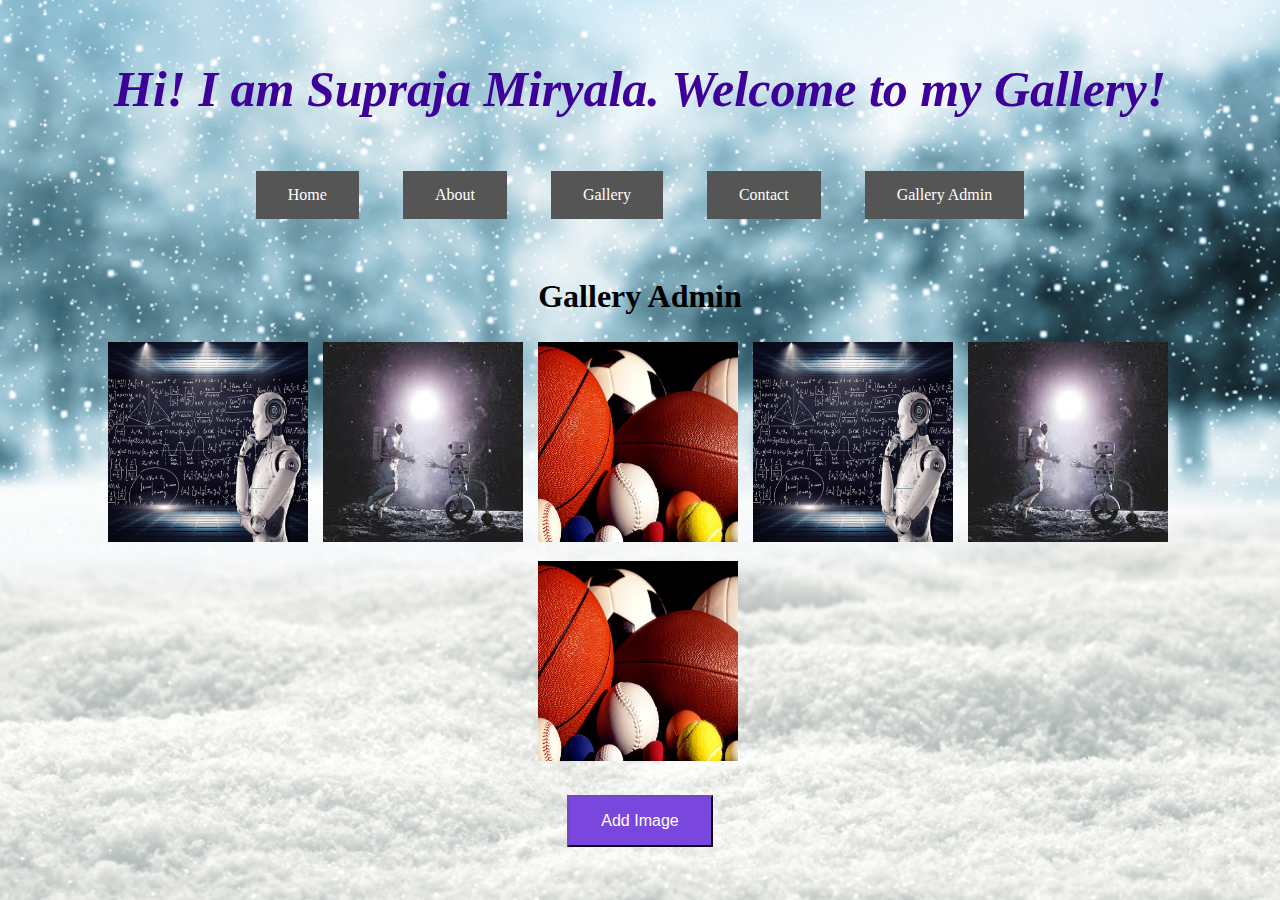
==== galleryAdmin.html @ 0862ba1d "committing version3" ====
<!DOCTYPE html>
<html lang="en">
<head>
    <meta charset="UTF-8">
    <title>Supraja - Gallery Admin</title>
    <link rel="stylesheet" href="indexStyle.css">
    <link rel="stylesheet" href="galleryAdminStyle.css">
</head>

<body class="bg">
<header>
    <br>
    <h1 class="title" ><i>Hi! I am Supraja Miryala. Welcome to my Gallery!</i></h1>
    <nav class="align-center">
        <a href="index.html#home" class="btn">Home</a>
        <a href="index.html#about" class="btn">About</a>
        <a href="index.html#gallery" class="btn">Gallery</a>
        <a href="index.html#contact" class="btn">Contact</a>
        <a href="galleryAdmin.html" class="btn">Gallery Admin</a>
    </nav>
</header>

<div id="galleryAdmin">
    <br>
    <h1>Gallery Admin</h1>

    <div id="galleryCollection"></div>

    <button id="add_button" type="button" class="add-button">Add Image</button>

    <div id="AddImagePopup" class="popup">
        <div class="popup-content">
            <div class="popup-header">
                <span class="close">&times;</span>
                <i><h1>Add Image</h1></i>
            </div>
            <div class="popup-body">
                <form id="image_form" action="" name="addImageForm">
                    <br>
                    <div class="row">
                        <label for="name" class="text-style">Image Name:&nbsp;</label><br>
                        <input id="name" class="input" name="imgName" type="text" value="" size="30" /><br />
                    </div>
                    <br>
                    <div class="row">
                        <label for="url" class="text-style">Image URL:&nbsp;</label><br>
                        <input id="url" class="input" name="url" type="text" value="" /><br />
                    </div>
                    <br>
                    <div class="row">
                        <label for="info" class="text-style">Image Details:&nbsp;</label><br>
                        <input id="info" class="input" name="info" rows="7" cols="30" value=""></input><br />
                    </div>
                    <br>
                    <div class="row">
                        <label for="update" class="text-style">Upload Date(dd/mm/yyyy):&nbsp;</label><br />
                        <input id="update" class="input" name="update" type="text" value=""></input><br />
                    </div>
                    <br>
                    <button id="AddImageButton" type="button" class="add-image-button">Add Image</button>
                </form>
            </div>
        </div>
    </div>

    <div id="EditImagePopup" class="popup">
        <div class="popup-content">
            <div class="popup-header">
                <span class="close1">&times;</span>
                <i><h1>Update/Delete Image</h1></i>
            </div>
            <div class="popup-body">
                <form id="edit_form" action="" name="editImageForm">
                    <br>
                    <div class="row">
                        <label for="edit_name" class="text-style">Image Name:&nbsp;</label><br>
                        <input id="edit_name" class="input" name="name" type="text" value="" size="30" /><br />
                    </div>
                    <br>
                    <div class="row">
                        <label for="edit_url" class="text-style">Image URL:&nbsp;</label><br>
                        <input id="edit_url" class="input" name="url" type="text" value="" /><br />
                    </div>
                    <br>
                    <div class="row">
                        <label for="edit_info" class="text-style">Image Details:&nbsp;</label><br>
                        <input id="edit_info" class="input" name="info" rows="7" cols="30" value=""></input><br />
                    </div>
                    <br>
                    <div class="row">
                        <label for="edit_update" class="text-style">Upload Date(dd/mm/yyyy):&nbsp;</label><br />
                        <input id="edit_update" class="input" name="update" type="text" value=""></input><br />
                    </div>
                    <br>
                    <button id="EditImageButton" type="button" class="add-image-button">Update Image</button>
                    <button id="DeleteImageButton" type="button" class="add-image-button">Delete Image</button>
                </form>
            </div>
        </div>
    </div>

</div>

<script src="adminScript.js" type="text/javascript" ></script>
</body>
</html>
---- indexStyle.css ----
.btn{
      background-color: #555555;
      border: none;
      color: white;
      padding: 15px 32px;
      text-align: center;
      text-decoration: none;
      display: inline-block;
      font-size: 16px;
      margin:20px;
}
.title{
 text-align: center;
 font-family: "Cursive";
 font-size: 50px;
 color:#3d0099;
}
.align-center{
     text-align: center;
}
.border{
    border:2px solid black;

    margin-left: 250px;
    margin-right: 250px;
}
.img-props{
   margin:15px;
}
.center {
  position: absolute;
  top: 88%;
  left: 50%;
  transform: translate(-50%, -50%);
  font-size: 18px;
}
.container {
  position: relative;
}
.btn-about{
      background-color: #e6ecff;
      border: none;
      padding: 15px 32px;
      text-align: center;
      text-decoration: none;
      display: inline-block;
      font-size: 16px;
      margin:20px;
}
#about{
    margin-top: 30px;
    border:3px solid black;
    border-radius: 8px;
    margin:auto;
    text-align: center;
    margin-bottom: 60px;
}
.about-centre{
    width: 50%;
    padding: 20px;
    color:black;
    text-align: center;
    font-size: 25px;
}
.galleryDiv{
   margin: auto;
   width: 53%;
   padding: 10px;
}
.galleryLeft,.galleryRight,.galleryMiddle{
  float:left;
  width: 300px;
  margin: 5px;
  height: 300px;
border-radius: 8px;

}
.images{
max-width: 100%;
  max-height: 100%;
  margin: auto;
  display: block;
border-radius: 8px;

}
#contact{

 margin: auto;
  width: 50%;
  padding: 10px;
}

.contact-form {
        padding: 0 10%;
        margin-top: 100px;
        width: 80%;
}
input, textarea {
            border: 1px solid #808080;
            font-size: 12px;
            padding: 10px 0;
        }

input[type="text"] {
            float: left;
            margin-bottom: 8px;
            padding-left: 3%;
            width: 44.9%;
}
input[type="email"] {
            float: left;
            margin-bottom: 8px;
            padding-left: 3%;
            width: 44.9%;
}
.gutter {
    margin-right: 2.8%;

        }

textarea {
            height: 106px;
            padding-left: 3%;
            margin-bottom: 22px;
            width: 96.2%;
}

input[type="submit"] {
            background-color: green;
            border: none;
            color: black;
            height: 45px;
            width: 100%;
            max-width:93px;
            text-align: center;
}


.bg {
  /* The image used */
  background-image: url("snow.jpg");

  /* Full height */
  height: 100%;

  /* Center and scale the image nicely */
  background-position: center;
  background-repeat: no-repeat;
  background-size: cover;
}
---- galleryAdminStyle.css ----
.add-button{
      background-color: #7947de;
      border-color: #402a6e;
      color: white;
      padding: 15px 32px;
      text-align: center;
      text-decoration: none;
      display: inline-block;
      font-size: 16px;
      margin:20px;
}
.add-button:hover{
    background: #000;
}
#galleryAdmin{
text-align: center;
margin:auto;
}
.popup {
	display: none; /* Hidden by default */
	position: fixed; /* Stay in place */
	z-index: 100000; /* Sit on top */
	padding-top: 100px; /* Location of the box */
	left: 0;
	top: 0;
	width: 100%; /* Full width */
	height: 100%; /* Full height */
	overflow: auto; /* Enable scroll if needed */
	background-color: rgb(0,0,0); /* Fallback color */
	background-color: rgba(0,0,0,0.4); /* Black w/ opacity */
}
.popup-content {
	position: relative;
	background-color: #555555;
	margin: auto;
	padding: 0;
	border: 1px solid #000;
	width: 50%;
	box-shadow: 0 4px 8px 0 rgba(0,0,0,0.2),0 6px 20px 0 rgba(0,0,0,0.19);
}
.close {
	color: white;
	float: right;
	font-size: 28px;
	font-weight: bold;
}
.close:hover,
.close:focus {
	color: #000;
	text-decoration: none;
	cursor: pointer;
}
.close1 {
	color: white;
	float: right;
	font-size: 28px;
	font-weight: bold;
}
.close1:hover,
.close1:focus {
	color: #000;
	text-decoration: none;
	cursor: pointer;
}
.popup-header {
	padding: 2px 16px;
	background-color: #333333;
	color: white;
}
.popup-body {
    padding: 2px 16px;
    padding-left:30px;
    text-align:center;
}
.text-style{
    color:white;
    font-size: 20px;
}
.row {
margin-top: 20px;
  display: flex;
}
.add-image-button{
      background-color: #111111;
      border-color: #aaaaaa;
      border-radius: 8px;
      color: white;
      padding: 15px 32px;
      text-align: center;
      text-decoration: none;
      display: inline-block;
      font-size: 16px;
      margin:20px;
}
#galleryCollection {
    height: auto;
    width: auto;
    text-align: center;
  margin-left: 2%;
  margin-right: 2%
}
#galleryCollection img {
    margin: auto;
    padding: 5px 10px 10px 5px;
  height: 200px;
  width: 200px;
}
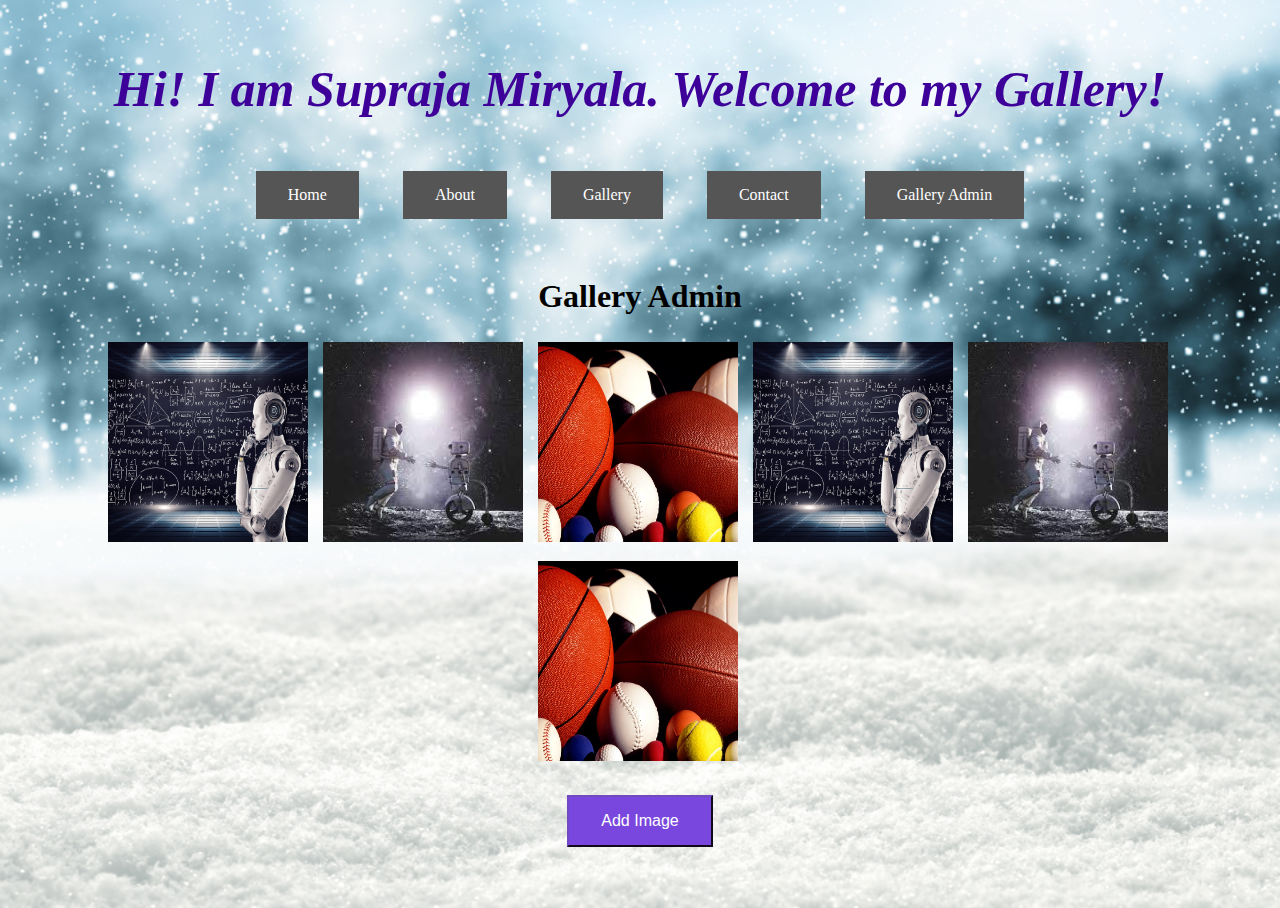
==== commit 9bfcf812: "committing version4" ====
--- a/galleryAdmin.html
+++ b/galleryAdmin.html
@@ -20,6 +20,7 @@
     </nav>
 </header>
 
+<div class="content">
 <div id="galleryAdmin">
     <br>
     <h1>Gallery Admin</h1>
@@ -100,7 +101,7 @@
     </div>
 
 </div>
-
+</div>
 <script src="adminScript.js" type="text/javascript" ></script>
 </body>
 </html>--- a/indexStyle.css
+++ b/indexStyle.css
@@ -113,10 +113,16 @@
             padding-left: 3%;
             width: 44.9%;
 }
+input[type="number"] {
+            float: left;
+            margin-bottom: 8px;
+            padding-left: 3%;
+            width: 44.9%;
+}
 .gutter {
     margin-right: 2.8%;
 
-        }
+ }
 
 textarea {
             height: 106px;
@@ -134,8 +140,6 @@
             max-width:93px;
             text-align: center;
 }
-
-
 .bg {
   /* The image used */
   background-image: url("snow.jpg");
@@ -147,4 +151,15 @@
   background-position: center;
   background-repeat: no-repeat;
   background-size: cover;
+
+  display:flex;
+  flex-direction:column;
 }
+.content{
+    flex:1;
+    overflow:auto;
+}
+html{
+  height: 100%;
+  margin: 0;
+}